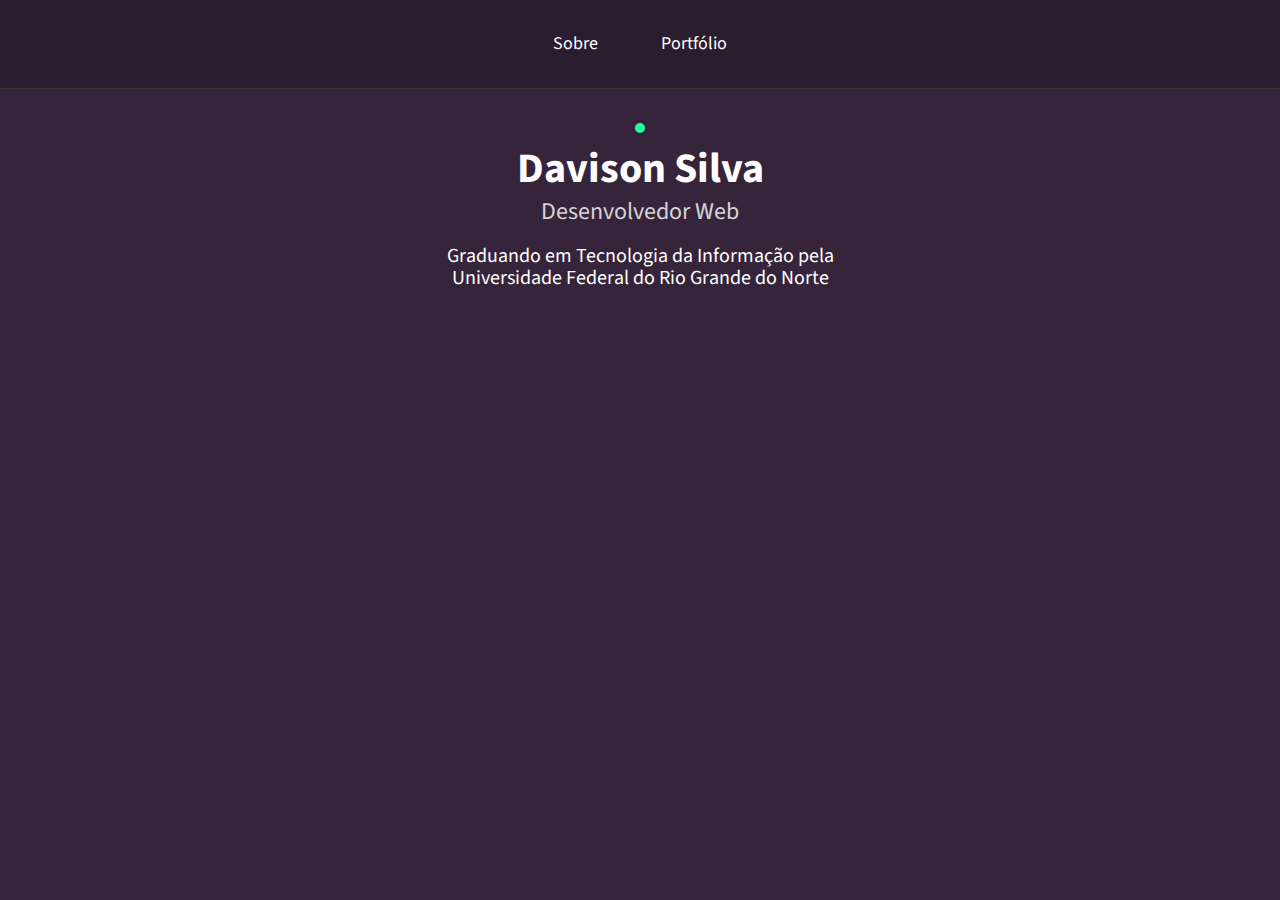
==== index.html @ 99faccfd "Initial commit" ====
<!DOCTYPE html>
<html>

<head>
    <title>Davison Silva</title>
    <link rel="icon" href="favicon.ico" type="image/x-icon" />
    <link rel="stylesheet" href="styles.css">
</head>

<body>
    
    <header>
        <div>
            <a href="/">Sobre</a>
            <a href="/">Portfólio</a>
        </div>
    </header>

    <div id="wrapper">
        <img src="https://avatars3.githubusercontent.com/u/47065921?s=460&u=f7af3314d88d52d7942e0cf6cb5d167d3efcae3f&v=4" alt="">
        <h1> <a href="https:github.com/l4pirana" target="_blank">Davison Silva</a> </h1>
        <h2>Desenvolvedor Web</h2>
        <p>Graduando em Tecnologia da Informação pela Universidade Federal do Rio Grande do Norte</p>
    </div>

</body>

</html>
---- styles.css ----
@import "https://fonts.googleapis.com/css?family=Source+Sans+Pro:400,700&display=swap";

*{
    margin: 0;
    padding: 0;
    border: 0;
}

body {
    background-color: rgb(53, 36, 58);
    color: rgb(255, 255, 255);
    font-family: 'Source Sans Pro', sans-serif;
}

header {
    padding: 30px 30px 30px 30px;
    border-bottom: 1px solid #333;
    background: rgba(0, 0, 0, 0.171);
}

header div {
    text-align: center;
}

header div a {
    color: rgb(255, 255, 255);
    font-size: 18px;
    line-height: 28px;
    margin: 0px 30px;
    text-decoration: none;           
}

header div a:hover{
    color: #c7c7c7;
    transition: color 250ms;
}

#wrapper {
    text-align: center;
    padding: 32px;
}

#wrapper img {
    width: 300px;
    border-radius: 50%;
    border: 5px solid rgb(37, 255, 153);
    margin-bottom: 4px;
}

#wrapper h1 {
    font-size: 42px;
    font-weight: bold;
    line-height: 52px;
}

#wrapper h1 a {
    text-decoration: none;
    color: rgb(255, 255, 255);
}

#wrapper h1 a:hover {
    color:rgb(167, 167, 167);
    transition: color 250ms;
}

#wrapper h2 {
    font-size: 24px;
    line-height: 34px;
    font-weight: normal;
    opacity: 0.8;
}

#wrapper p {
    max-width: 500px;
    margin: 16px auto;
    font-size: 20px;
    line-height: 22px;
}
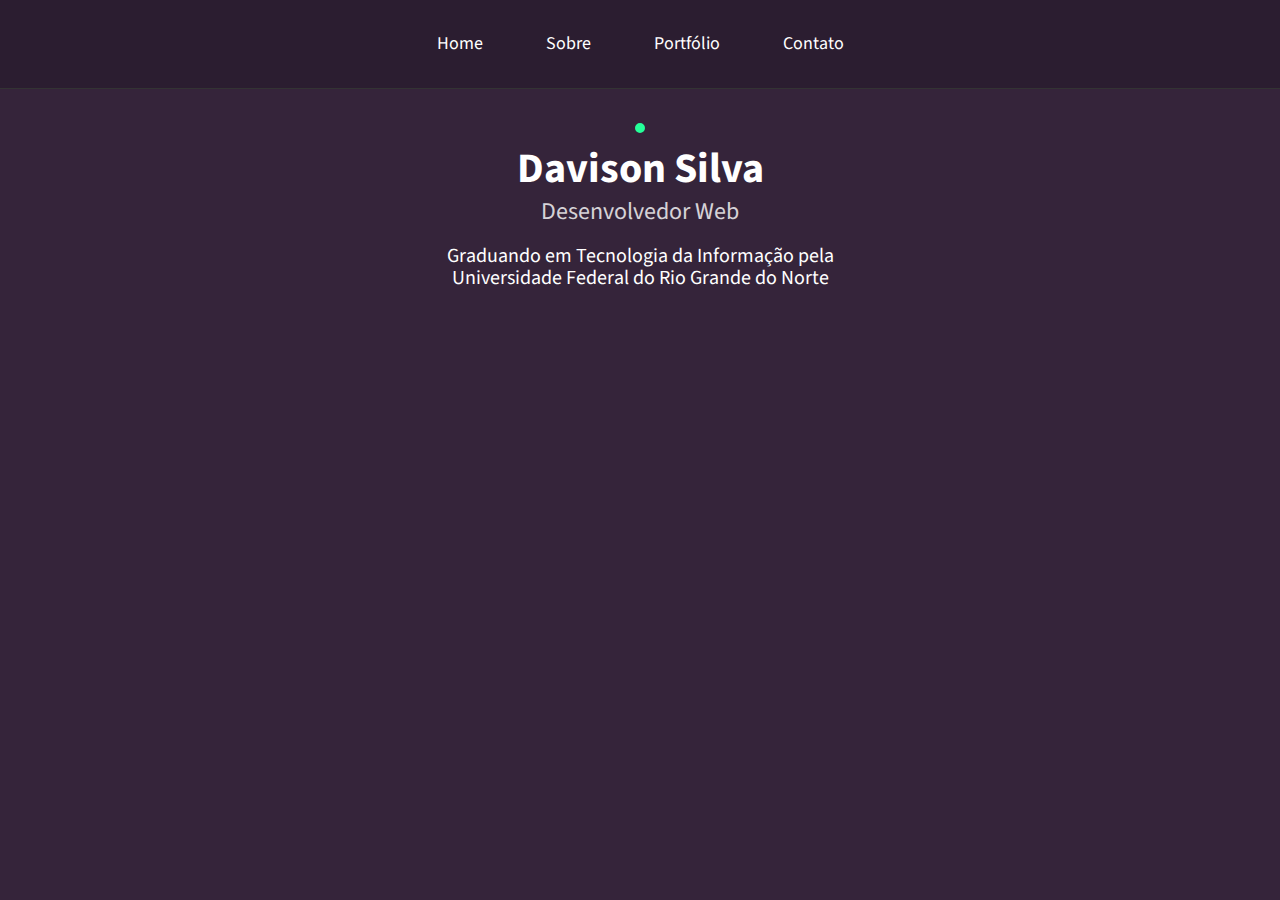
==== commit 25cea1a5: "Add files via upload" ====
--- a/index.html
+++ b/index.html
@@ -5,20 +5,23 @@
     <title>Davison Silva</title>
     <link rel="icon" href="favicon.ico" type="image/x-icon" />
     <link rel="stylesheet" href="styles.css">
+    <meta name="viewport" content="width=device-width, initial-scale=1.0">
 </head>
 
 <body>
     
     <header>
         <div>
-            <a href="/">Sobre</a>
+            <a href="/">Home</a>
+            <a href="/about.html">Sobre</a>
             <a href="/">Portfólio</a>
+            <a href="tel:+5584998545520">Contato</a>
         </div>
     </header>
 
     <div id="wrapper">
         <img src="https://avatars3.githubusercontent.com/u/47065921?s=460&u=f7af3314d88d52d7942e0cf6cb5d167d3efcae3f&v=4" alt="">
-        <h1> <a href="https:github.com/l4pirana" target="_blank">Davison Silva</a> </h1>
+        <h1> <a href="https://www.linkedin.com/in/davison-silva-7b2678181/" target="_blank">Davison Silva</a> </h1>
         <h2>Desenvolvedor Web</h2>
         <p>Graduando em Tecnologia da Informação pela Universidade Federal do Rio Grande do Norte</p>
     </div>
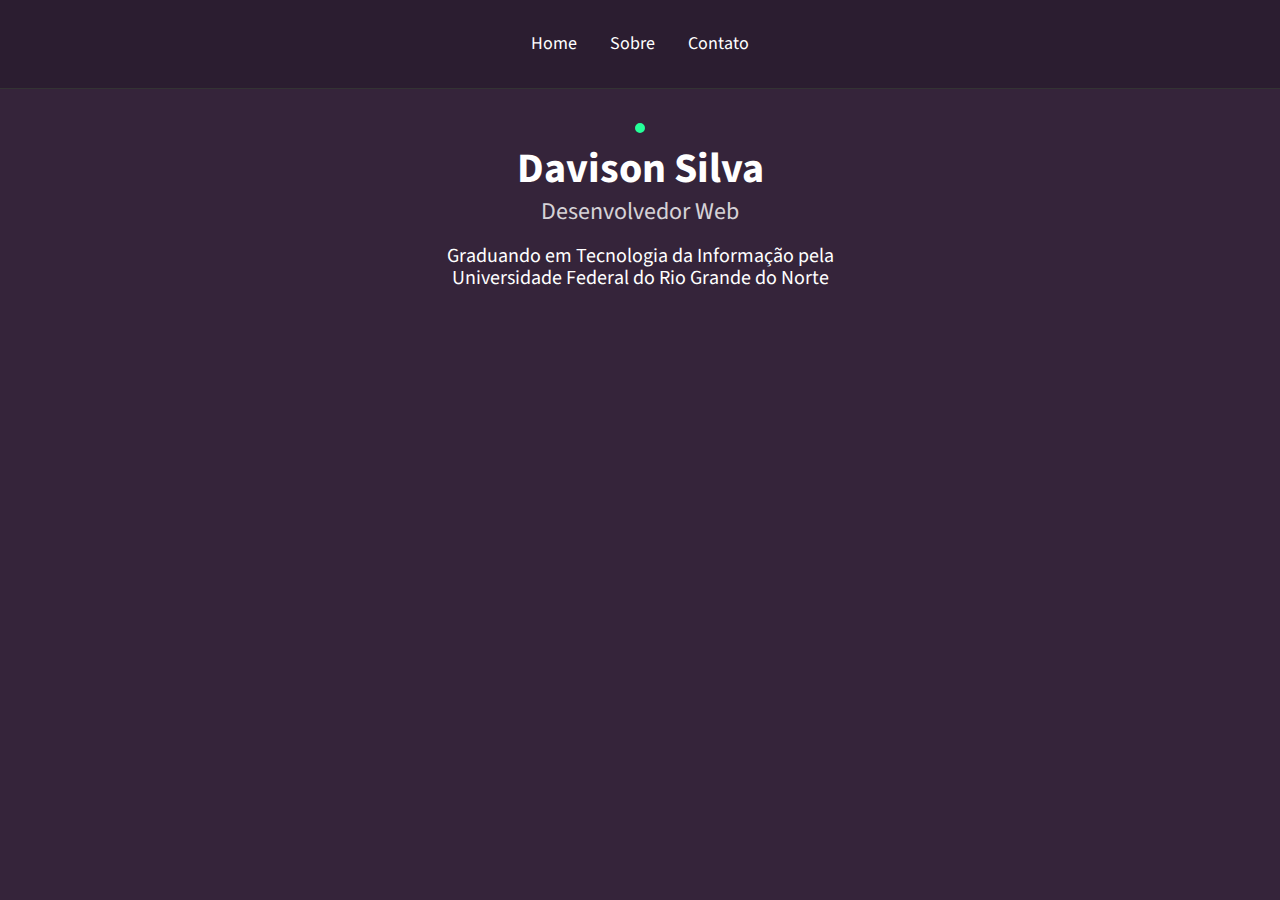
==== commit dade894e: "Add files via upload" ====
--- a/index.html
+++ b/index.html
@@ -14,7 +14,6 @@
         <div>
             <a href="/">Home</a>
             <a href="/about.html">Sobre</a>
-            <a href="/">Portfólio</a>
             <a href="tel:+5584998545520">Contato</a>
         </div>
     </header>
--- a/styles.css
+++ b/styles.css
@@ -26,7 +26,7 @@
     color: rgb(255, 255, 255);
     font-size: 18px;
     line-height: 28px;
-    margin: 0px 30px;
+    margin: 0px 15px;
     text-decoration: none;           
 }
 
@@ -76,4 +76,3 @@
     font-size: 20px;
     line-height: 22px;
 }
-
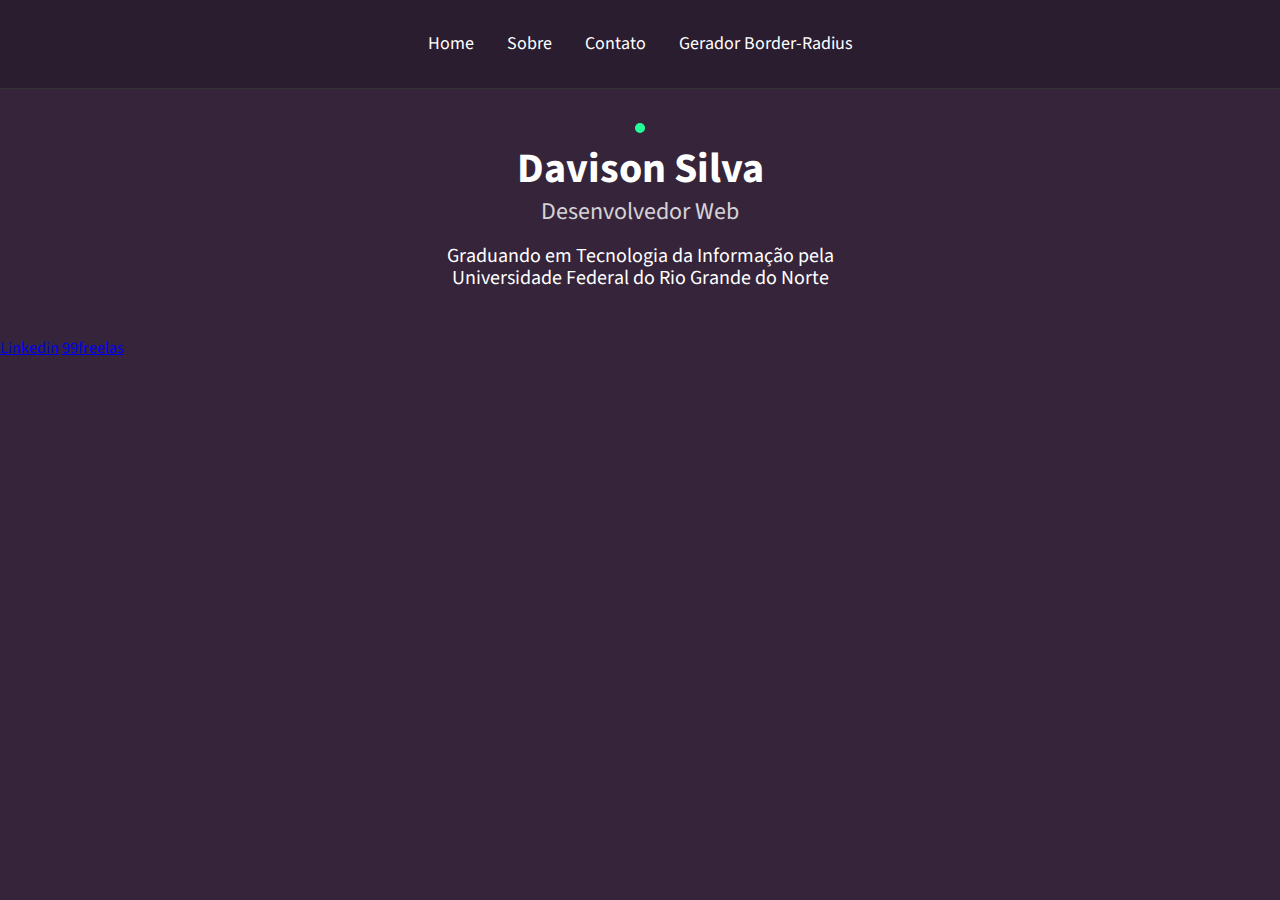
==== commit aa76297b: "Update index.html" ====
--- a/index.html
+++ b/index.html
@@ -11,20 +11,26 @@
 <body>
     
     <header>
-        <div>
+        <div class="links">
             <a href="/">Home</a>
             <a href="/about.html">Sobre</a>
             <a href="tel:+5584998545520">Contato</a>
+            <a href="border-radius-generator/brgenerator">Gerador Border-Radius</a>
         </div>
     </header>
 
     <div id="wrapper">
         <img src="https://avatars3.githubusercontent.com/u/47065921?s=460&u=f7af3314d88d52d7942e0cf6cb5d167d3efcae3f&v=4" alt="">
-        <h1> <a href="https://www.linkedin.com/in/davison-silva-7b2678181/" target="_blank">Davison Silva</a> </h1>
+        <h1>Davison Silva</h1>
         <h2>Desenvolvedor Web</h2>
         <p>Graduando em Tecnologia da Informação pela Universidade Federal do Rio Grande do Norte</p>
     </div>
 
+    <div id="links-footer" class="links">
+        <a href="https://www.linkedin.com/in/davison-silva-7b2678181/" target="_blank">Linkedin</a>
+        <a href="https://www.99freelas.com.br/user/davisonv" target="_blank">99freelas</a>
+    </div>
+
 </body>
 
-</html>+</html>
--- a/styles.css
+++ b/styles.css
@@ -41,7 +41,7 @@
 }
 
 #wrapper img {
-    width: 300px;
+    width: 250px;
     border-radius: 50%;
     border: 5px solid rgb(37, 255, 153);
     margin-bottom: 4px;
